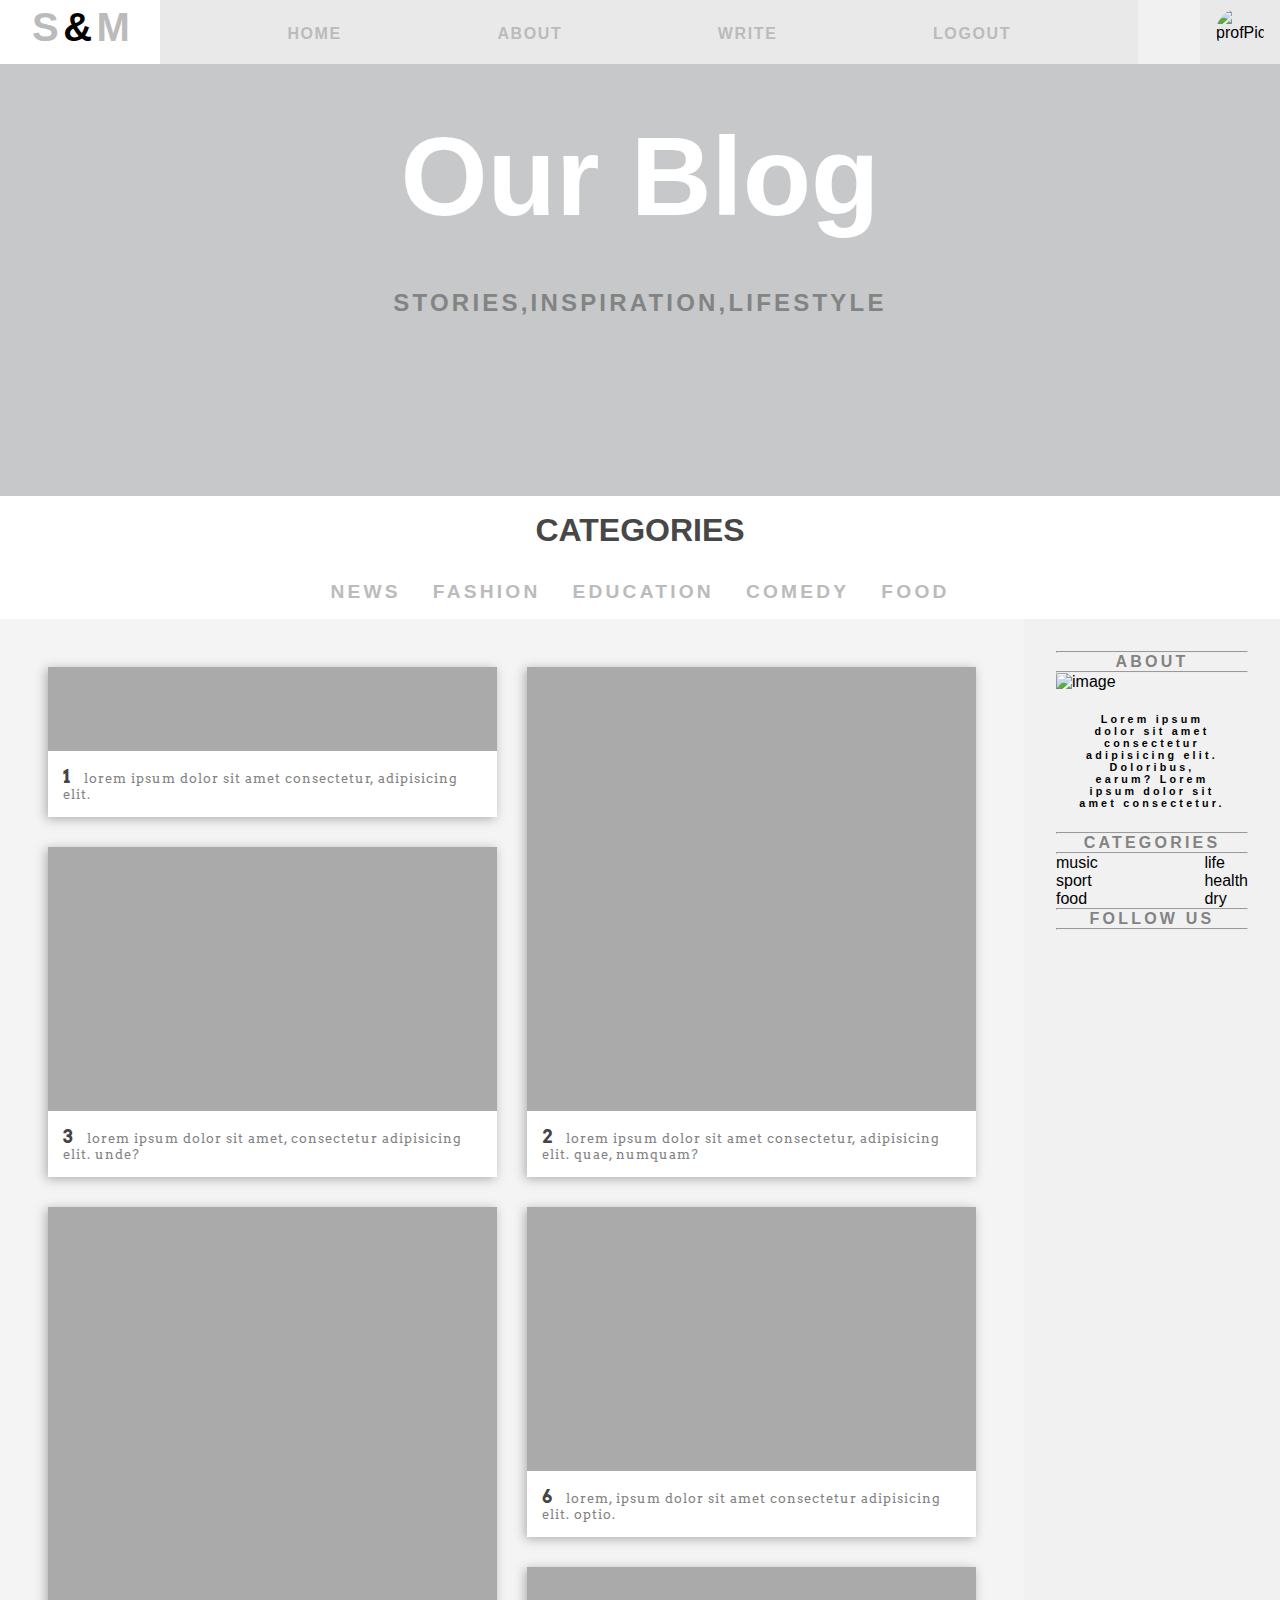
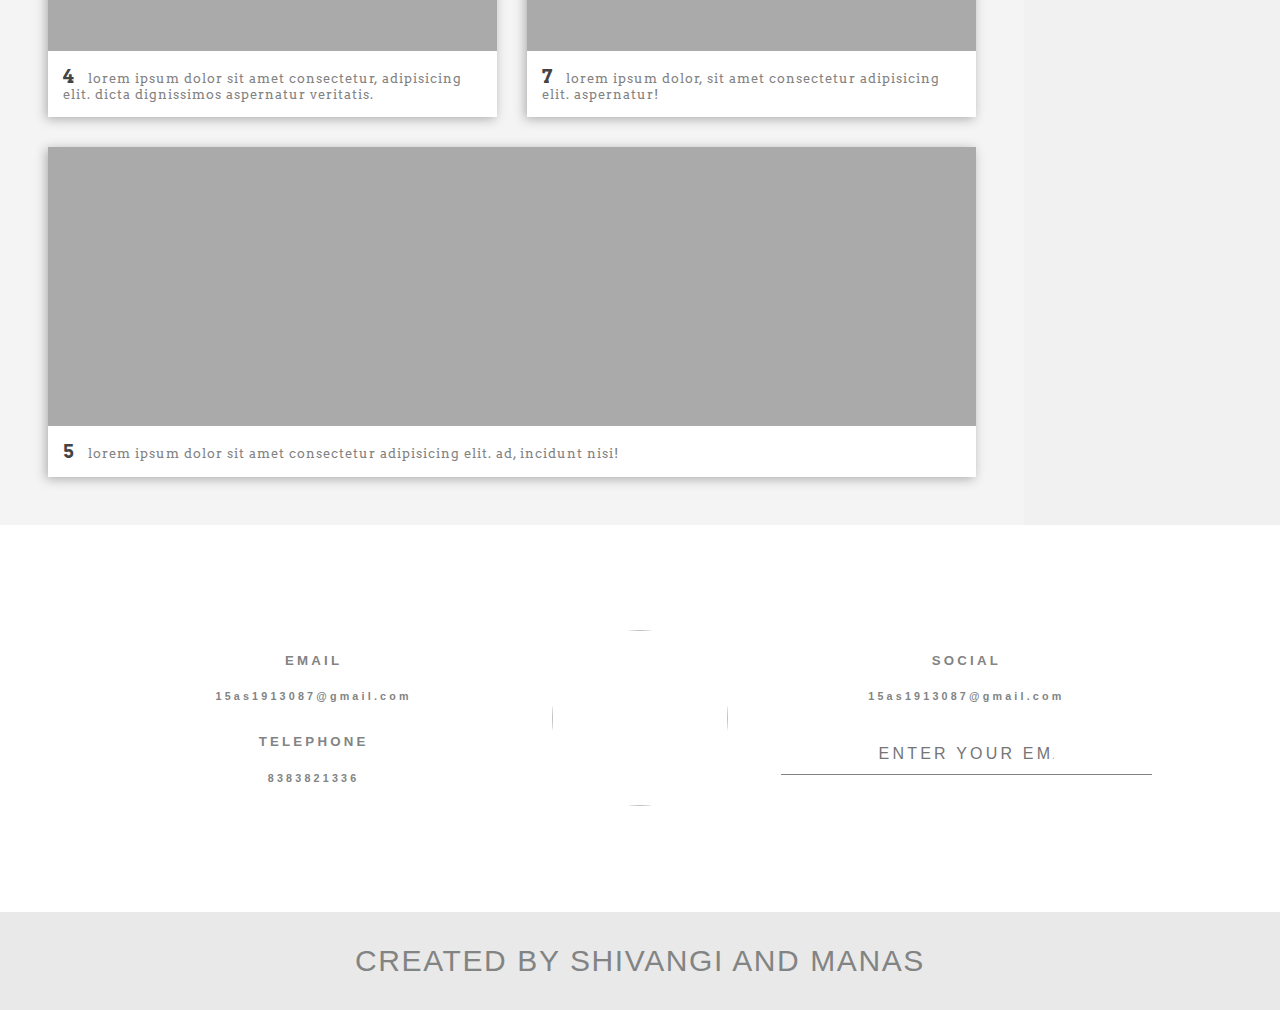
==== index.html @ f0342e8c "frst" ====
<!DOCTYPE html>
<html lang="en">

<head>
    <meta charset="UTF-8">
    <meta http-equiv="X-UA-Compatible" content="IE=edge">
    <meta name="viewport" content="width=device-width, initial-scale=1.0">
    <title>Document</title>
    <link rel="stylesheet" href="https://pro.fontawesome.com/releases/v5.10.0/css/all.css"
        integrity="sha384-AYmEC3Yw5cVb3ZcuHtOA93w35dYTsvhLPVnYs9eStHfGJvOvKxVfELGroGkvsg+p" crossorigin="anonymous" />
    <!-- CSS only -->
    <link href="https://cdn.jsdelivr.net/npm/bootstrap@5.0.1/dist/css/bootstrap.min.css" rel="stylesheet"
        integrity="sha384-+0n0xVW2eSR5OomGNYDnhzAbDsOXxcvSN1TPprVMTNDbiYZCxYbOOl7+AMvyTG2x" crossorigin="anonymous">
    <!-- JavaScript Bundle with Popper -->
    <script src="https://cdn.jsdelivr.net/npm/bootstrap@5.0.1/dist/js/bootstrap.bundle.min.js"
        integrity="sha384-gtEjrD/SeCtmISkJkNUaaKMoLD0//ElJ19smozuHV6z3Iehds+3Ulb9Bn9Plx0x4"
        crossorigin="anonymous"></script>
    <link rel="stylesheet" href="css/style.css">
    <link rel="stylesheet" href="css/app.css">
</head>

<body>
    <header class="header">
        <div class="topheader">
            <span class="spans">S</span>
            <span>&</span>
            <span class="spans">M</span>
        </div>
        <div class="middleheader">
            <ul class="ul-list">
                <li>
                    <a href="#">Home</a>
                </li>
                <li>
                    <a href="#">About</a>
                </li>
                <li>
                    <a href="#">Write</a>
                </li>
                <li>
                    <a href="#">Logout</a>
                </li>
            </ul>
        </div>
        <div class="search center">
            <i class="fas fa-search"></i>
        </div>
        <div class="lastheader center">
            <img src="https://fsa.zobj.net/crop.php?r=InzbtmXscw3rLyv4t8XH4MbergB0QC1dPXk52ElFT3FuaMseuowTc8z8wTGuk8Z8zn3yTEXZY0gIVvcdVZdEvNS4G4ETYO79TFSw2u831S9BrZtbWaYAXIcfNwRalCLfa5jTxEOp1FGATWSK"
                alt="profPic">
        </div>
    </header>
    <section>
        <div class="topsection">
            <h1>Our Blog</h1>
            <h4>Stories,Inspiration,Lifestyle</h4>
        </div>
        <div class="categories">
            <div>
                <h1>categories</h1>
            </div>
            <ul class="center">
                <li>news</li>
                <li>fashion</li>
                <li>education</li>
                <li>comedy</li>
                <li>food</li>
            </ul>
        </div>
        <div class="middlesection">
            <div class="post">
                <div class="grid">
                    <div class="item">
                        <div class="item__details">
                            Lorem ipsum dolor sit amet consectetur, adipisicing elit.
                        </div>
                    </div>
                    <div class="item item--large">
                        <div class="item__details">
                            Lorem ipsum dolor sit amet consectetur, adipisicing elit. Quae, numquam?
                        </div>
                    </div>
                    <div class="item item--medium">
                        <div class="item__details">
                            Lorem ipsum dolor sit amet, consectetur adipisicing elit. Unde?
                        </div>
                    </div>
                    <div class="item item--large">
                        <div class="item__details">
                            Lorem ipsum dolor sit amet consectetur, adipisicing elit. Dicta dignissimos aspernatur
                            veritatis.
                        </div>
                    </div>
                    <div class="item item--full">
                        <div class="item__details">
                            Lorem ipsum dolor sit amet consectetur adipisicing elit. Ad, incidunt nisi!
                        </div>
                    </div>
                    <div class="item item--medium">
                        <div class="item__details">
                            Lorem, ipsum dolor sit amet consectetur adipisicing elit. Optio.
                        </div>
                    </div>

                    <div class="item">
                        <div class="item__details">
                            Lorem ipsum dolor, sit amet consectetur adipisicing elit. Aspernatur!
                        </div>
                    </div>
                </div>
            </div>

            <div class="info">
                <hr>
                <h4>About</h4>
                <hr>
                <img src="https://encrypted-tbn0.gstatic.com/images?q=tbn:ANd9GcQRTOka7yiD9kwnZGsEZR6-w40z2R9obqb8-g&usqp=CAU"
                    alt="image">
                <h6>Lorem ipsum dolor sit amet consectetur adipisicing elit. Doloribus, earum? Lorem ipsum dolor sit
                    amet consectetur.</h6>
                <hr>
                <h4>categories</h4>
                <hr>
                <div class="category">
                    <ul>
                        <li>music</li>
                        <li>sport</li>
                        <li>food</li>
                    </ul>
                    <ul>
                        <li>life</li>
                        <li>health</li>
                        <li>dry</li>
                    </ul>
                </div>
                <hr>
                <h4>Follow Us</h4>
                <hr>
                <ul class="left">
                    <li>
                        <a href="#"><i class="fab fa-facebook"></i></a>
                    </li>
                    <li>
                        <a href="#"><i class="fab fa-twitter"></i></a>
                    </li>
                    <li>
                        <a href="#"><i class="fab fa-instagram"></i></a>
                    </li>
                    <li>
                        <a href="#"><i class="fab fa-github"></i></a>
                    </li>
                </ul>
            </div>
        </div>
        </div>
    </section>
    <footer>
        <div class="topfooter">
            <div>
                <h5>EMAIL</h5>
                <h6>15as1913087@gmail.com</h6>
            </div>
            <div>
                <h5>TELEPHONE</h5>
                <h6>8383821336</h6>
            </div>
        </div>
        <div class="middlefooter center">
            <img src="https://media1.thehungryjpeg.com/thumbs2/ori_3808936_7rit8w27x8wvdnak6pe253vjwsyclksgonb4jrkb_monogram-sm-logo-design.jpg"
                alt="">
        </div>
        <div class="lastfooter">
            <div>
                <h5>SOCIAL</h5>
                <h6>15as1913087@gmail.com</h6>
            </div>
            <div class="center last">
                <input type="text" placeholder="enter your email">
            </div>
        </div>
    </footer>
    <div class="end">Created By Shivangi and Manas</div>
</body>

</html>
---- css/style.css ----
@import url('https://fonts.googleapis.com/css2?family=Montserrat:ital,wght@1,300&display=swap');
@import url('https://fonts.googleapis.com/css2?family=Josefin+Sans:ital,wght@1,300&display=swap');
*{
    margin: 0;
    padding:0;
    box-sizing: border-box;
}
body{
    font-family: "proxima-nova-alt",Helvetica,Arial,sans-serif;
}
.header{
    height: 4rem;
    display: flex;
}
.left{
    display: flex;
}
.left li,.ul-list li{
    list-style: none;
    padding:.5rem;
}
a{
    text-decoration: none;
}
.topheader{
    width:13%;
    padding-left: 2rem;
    padding-top: 0.3rem;
}
span{
    font-size: 2.5rem;
    font-weight: bold;
}
.spans{
    color:#BBBBBB;
}
.middleheader{
    width: 80%;
    color: #BBBBBB;
    background-color: rgba(233,233,233);
    height: 100%;
    padding:0.6rem;
}
.ul-list{
    display: flex;
    justify-content: space-evenly;
    align-items: center;
    height: 3rem;
}
.ul-list li a{
    font-size: 16px;
    color: #BBBBBB;
    padding:25px 30px;
    font-weight: bold;
    text-transform: uppercase;
    letter-spacing: .1rem;
}
.ul-list li a:hover{
    color:#474747;
}
.search{
    width:4rem;
    padding:0.5rem;
    background-color: #F1F1F1;
}
.center{
    display: flex;
    justify-content: center;
    align-items: center;
}
.lastheader{
    background-color: #E9E9E9;
}
.lastheader img{
    height:4rem;
    width:4rem;
    border-radius: 50%;
    margin:.5rem;
    padding:0.5rem;
}
.topsection{
    width: 100%;
    height: 27rem;
    background-color: #c7c8c9;
}
.topsection h1{
    text-align: center;
    color:#FFFFFF;
    font-size: 7rem;
    padding: 3rem;
    font-weight:bold;
}
.topsection h4{
    text-align: center;
    font-size: 1.5rem;
    letter-spacing: .2rem;
    text-transform: uppercase;
    color: #828484;
    font-weight: bold;
}
.categories div{
    text-align: center;
    text-transform: uppercase;
    padding:1rem;
    color: #474747;
}
.categories ul li{
    list-style: none;
    padding:1rem;
    font-size:1.2rem;
    letter-spacing: .2rem;
    text-transform: uppercase;
    color:#BBBBBB;
    font-weight: bold;
}
.middlesection{
    display: flex;
}
.middlesection .post{
    width:80%;
}
.middlesection .info{
    width:20%;
    background-color: #f1f1f1;
}
.info{
    padding:2rem;
}
hr{
    text-align: center;
}
h4{
    text-align: center;
    letter-spacing: .2rem;
    text-transform: uppercase;
    color:#828484;
    font-weight: bold;
}
.info img{
    border-radius: 5%;
    height: 15rem;
    width: 15rem;
}
h6{
    margin:1.4rem;
}
.category{
    display: flex;
    display: flex;
    justify-content: space-between;
}
.category li{
    list-style: none;
}
.left li a{
    padding:.3rem;
}
.left li a i{
    font-size: 1.5rem;
}
.post{
    padding:3rem;
}
footer{
    display: flex;
    padding:6rem;
    color:#828484;
    font-weight: bold;
}
.topfooter{
    width: 40%;
}
.topfooter div{
    margin: 2rem;
}
.topfooter div h5,h6,.lastfooter div h5,h6{
    text-align: center;
    letter-spacing: .2rem;
}
.middlefooter{
    width: 20%;
}
.lastfooter{
    width:40%;
}
.middlefooter img{
    width: 11rem;
    height: 11rem;
    border-radius: 50%;
}
.lastfooter div{
    margin: 2rem;
}
.lastfooter .last{
    border-bottom: 1px solid #828484;
}
.lastfooter div input{
    width: 50%;
    padding: 0 5px;
    height: 40px;
    font-size: 16px;
    letter-spacing: .2rem;
    text-transform: uppercase;
    border: none;
    background: none;
    outline: none;
}
.end{
     background-color: #E9E9E9;
     font-size: 30px;
     text-align: center;
     padding:2rem;
     text-transform: uppercase;
     color:#828484;
     letter-spacing: .1rem;
}
---- css/app.css ----
@import url("https://fonts.googleapis.com/css?family=Arvo");
.post {
  display: -webkit-box;
  display: -ms-flexbox;
  display: flex;
  -webkit-box-pack: center;
      -ms-flex-pack: center;
          justify-content: center;
  -webkit-box-align: center;
      -ms-flex-align: center;
          align-items: center;
  position: relative;
  width: 80%;
  height: 100%;
  background: #f5f4f4;
  font-size: 13px;
  font-family: 'Arvo', monospace;
}

@supports (display: grid) {
  .post {
    display: block;
  }
}

.message {
  border: 1px solid #d2d0d0;
  padding: 2em;
  font-size: 1.7vw;
  -webkit-box-shadow: -2px 2px 10px 0px rgba(68, 68, 68, 0.4);
          box-shadow: -2px 2px 10px 0px rgba(68, 68, 68, 0.4);
}

@supports (display: grid) {
  .message {
    display: none;
  }
}

.section {
  display: none;
  padding: 2rem;
}

@media screen and (min-width: 768px) {
  .section {
    padding: 4rem;
  }
}

@supports (display: grid) {
  .section {
    display: block;
  }
}

.grid {
  display: -ms-grid;
  display: grid;
  grid-gap: 30px;
  -ms-grid-columns: (minmax(300px, 1fr))[auto-fit];
      grid-template-columns: repeat(auto-fit, minmax(300px, 1fr));
  grid-auto-rows: 150px;
  grid-auto-flow: row dense;
}

.item {
  position: relative;
  display: -webkit-box;
  display: -ms-flexbox;
  display: flex;
  -webkit-box-orient: vertical;
  -webkit-box-direction: normal;
      -ms-flex-direction: column;
          flex-direction: column;
  -webkit-box-pack: end;
      -ms-flex-pack: end;
          justify-content: flex-end;
  -webkit-box-sizing: border-box;
          box-sizing: border-box;
  background: #0c9a9a;
  color: #fff;
  -ms-grid-column: auto;
      grid-column-start: auto;
  -ms-grid-row: auto;
      grid-row-start: auto;
  color: #fff;
  background: url("https://images.unsplash.com/photo-1470124182917-cc6e71b22ecc?dpr=2&auto=format&fit=crop&w=1500&h=1000&q=80&cs=tinysrgb&crop=");
  background-size: cover;
  background-position: center;
  -webkit-box-shadow: -2px 2px 10px 0px rgba(68, 68, 68, 0.4);
          box-shadow: -2px 2px 10px 0px rgba(68, 68, 68, 0.4);
  -webkit-transition: -webkit-transform 0.3s ease-in-out;
  transition: -webkit-transform 0.3s ease-in-out;
  transition: transform 0.3s ease-in-out;
  transition: transform 0.3s ease-in-out, -webkit-transform 0.3s ease-in-out;
  cursor: pointer;
  counter-increment: item-counter;
}

.item:nth-of-type(3n) {
  background-image: url("https://images.unsplash.com/photo-1422255198496-21531f12a6e8?dpr=2&auto=format&fit=crop&w=1500&h=996&q=80&cs=tinysrgb&crop=");
}

.item:nth-of-type(4n) {
  background-image: url("https://images.unsplash.com/photo-1490914327627-9fe8d52f4d90?dpr=2&auto=format&fit=crop&w=1500&h=2250&q=80&cs=tinysrgb&crop=");
}

.item:nth-of-type(5n) {
  background-image: url("https://images.unsplash.com/photo-1476097297040-79e9e1603142?dpr=2&auto=format&fit=crop&w=1500&h=1000&q=80&cs=tinysrgb&crop=");
}

.item:nth-of-type(6n) {
  background-image: url("https://images.unsplash.com/photo-1464652149449-f3b8538144aa?dpr=2&auto=format&fit=crop&w=1500&h=1000&q=80&cs=tinysrgb&crop=");
}

.item:after {
  content: '';
  position: absolute;
  width: 100%;
  height: 100%;
  background-color: black;
  opacity: 0.3;
  -webkit-transition: opacity 0.3s ease-in-out;
  transition: opacity 0.3s ease-in-out;
}

.item:hover {
  -webkit-transform: scale(1.05);
          transform: scale(1.05);
}

.item:hover:after {
  opacity: 0;
}

.item--medium {
  -ms-grid-row-span: 2;
      grid-row-end: span 2;
}

.item--large {
  -ms-grid-row-span: 3;
      grid-row-end: span 3;
}

.item--full {
  grid-column-end: auto;
}

@media screen and (min-width: 768px) {
  .item--full {
    grid-column: 1/-1;
    -ms-grid-row-span: 2;
        grid-row-end: span 2;
  }
}

.item__details {
  position: relative;
  z-index: 1;
  padding: 15px;
  color: #444;
  background: #fff;
  text-transform: lowercase;
  letter-spacing: 1px;
  color: #828282;
}

.item__details:before {
  content: counter(item-counter);
  font-weight: bold;
  font-size: 1.1rem;
  padding-right: 0.5em;
  color: #444;
}
/*# sourceMappingURL=app.css.map */
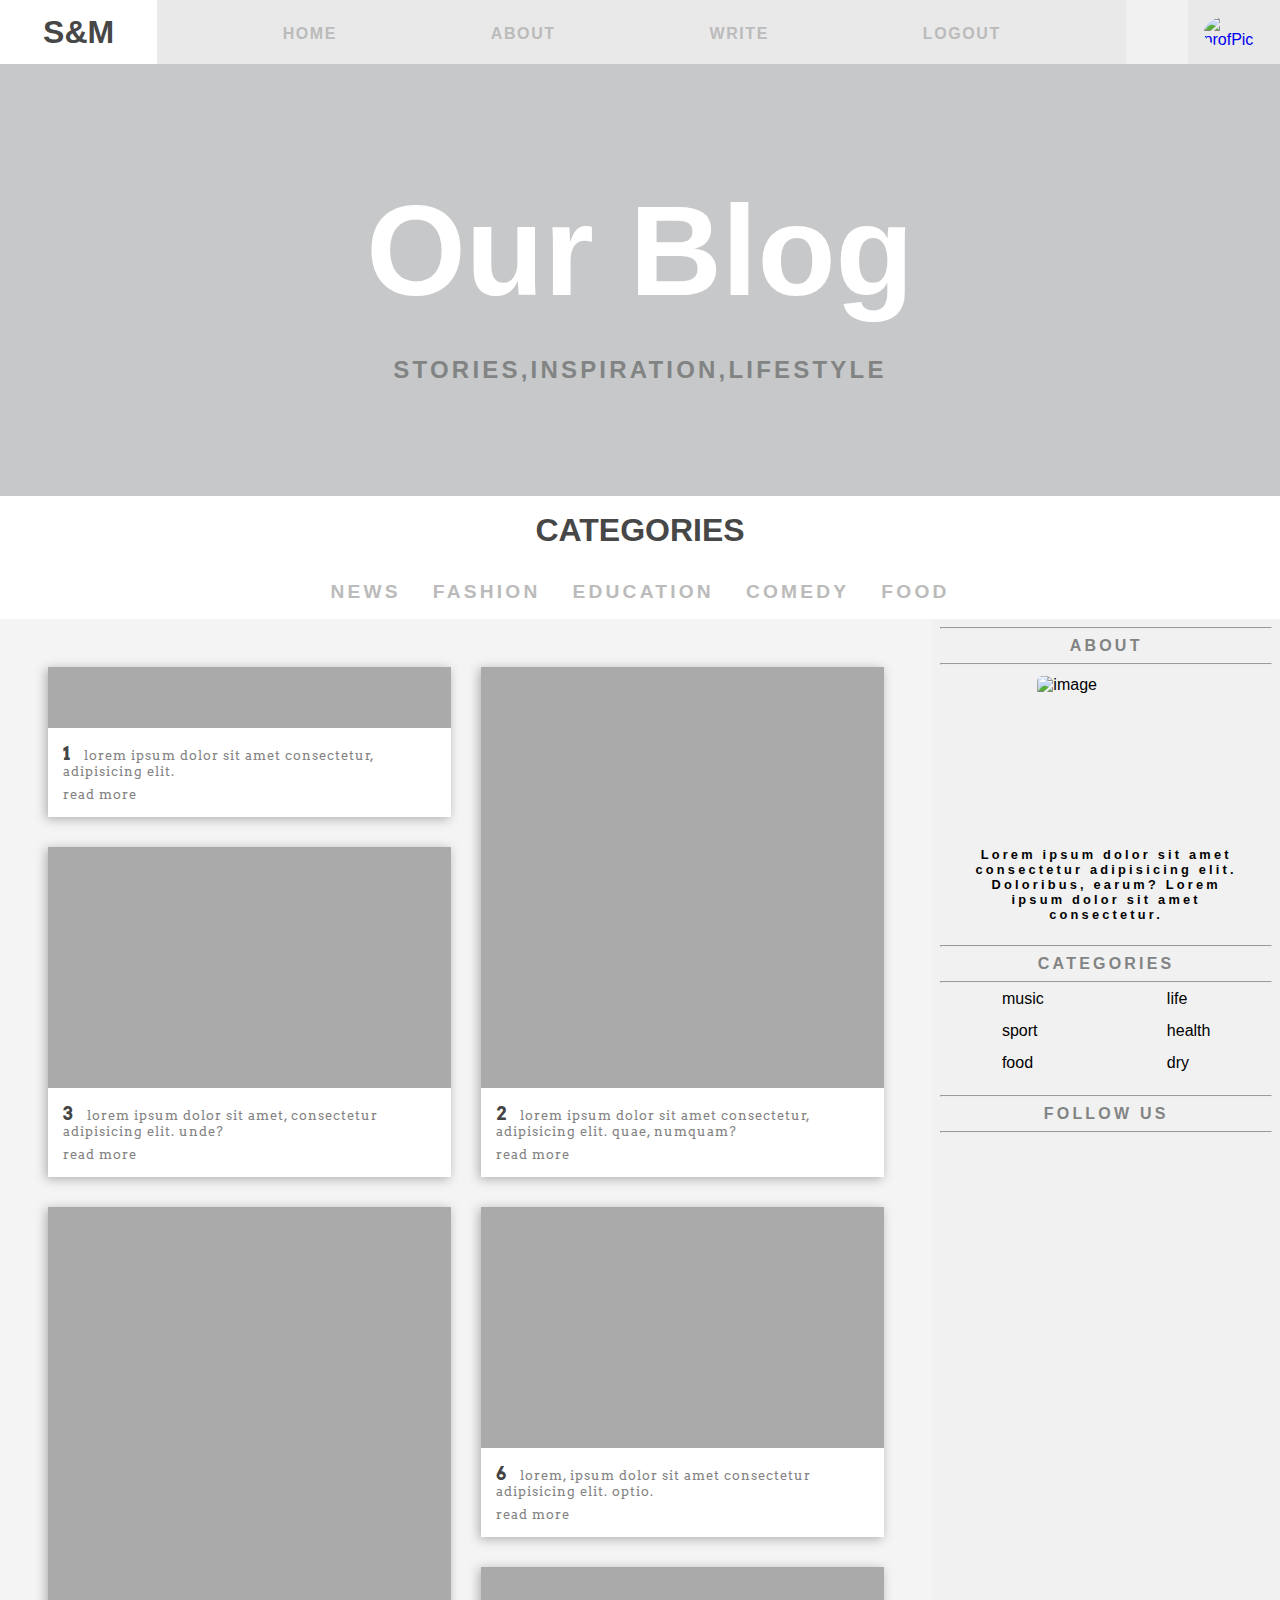
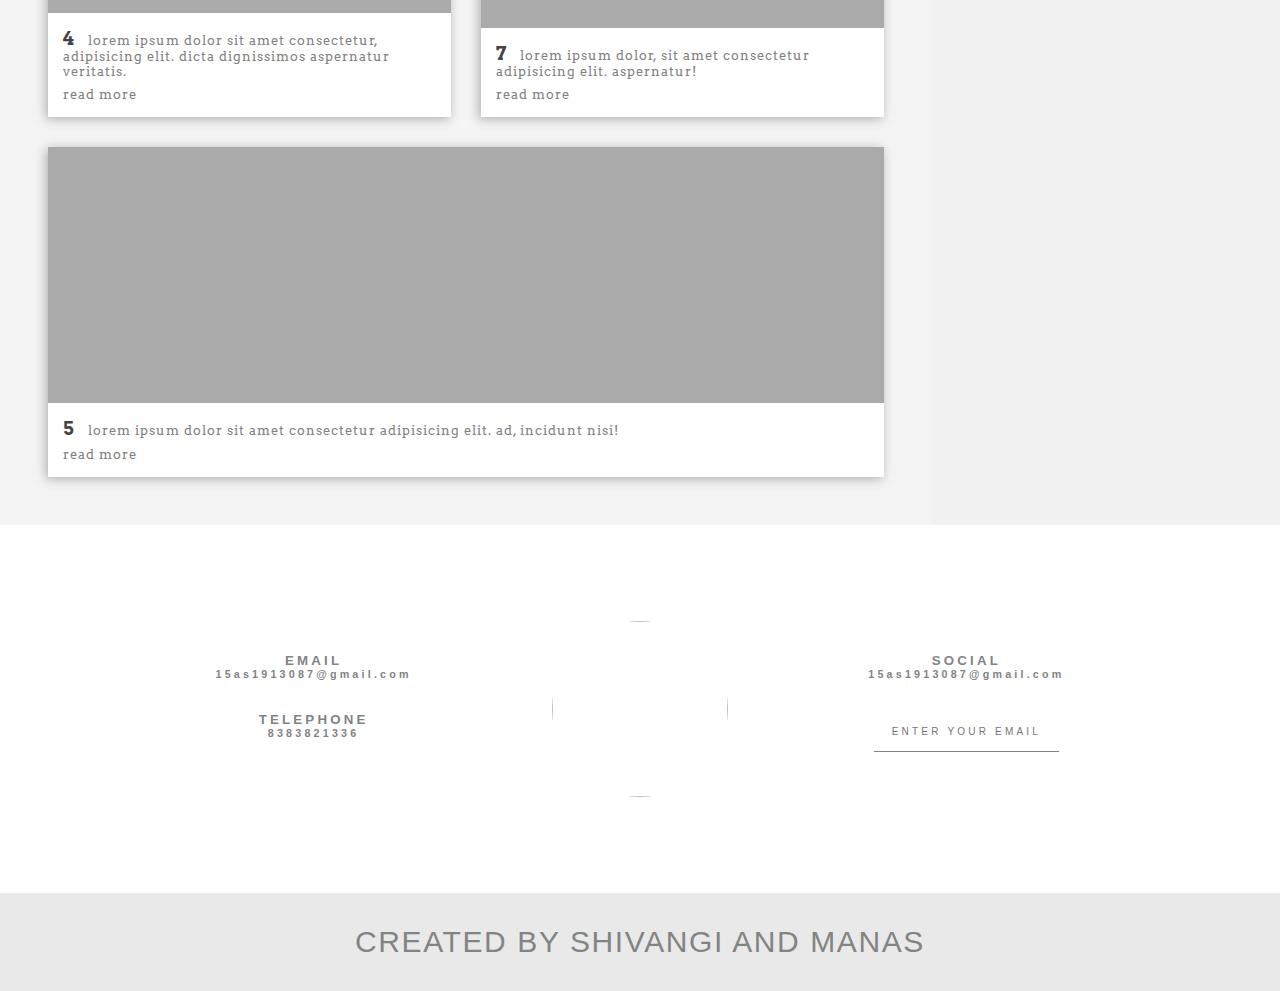
==== commit da5b0adf: "third" ====
--- a/index.html
+++ b/index.html
@@ -8,28 +8,20 @@
     <title>Document</title>
     <link rel="stylesheet" href="https://pro.fontawesome.com/releases/v5.10.0/css/all.css"
         integrity="sha384-AYmEC3Yw5cVb3ZcuHtOA93w35dYTsvhLPVnYs9eStHfGJvOvKxVfELGroGkvsg+p" crossorigin="anonymous" />
-    <!-- CSS only -->
-    <link href="https://cdn.jsdelivr.net/npm/bootstrap@5.0.1/dist/css/bootstrap.min.css" rel="stylesheet"
-        integrity="sha384-+0n0xVW2eSR5OomGNYDnhzAbDsOXxcvSN1TPprVMTNDbiYZCxYbOOl7+AMvyTG2x" crossorigin="anonymous">
-    <!-- JavaScript Bundle with Popper -->
-    <script src="https://cdn.jsdelivr.net/npm/bootstrap@5.0.1/dist/js/bootstrap.bundle.min.js"
-        integrity="sha384-gtEjrD/SeCtmISkJkNUaaKMoLD0//ElJ19smozuHV6z3Iehds+3Ulb9Bn9Plx0x4"
-        crossorigin="anonymous"></script>
     <link rel="stylesheet" href="css/style.css">
     <link rel="stylesheet" href="css/app.css">
 </head>
 
 <body>
     <header class="header">
-        <div class="topheader">
-            <span class="spans">S</span>
-            <span>&</span>
-            <span class="spans">M</span>
+        <div class="topheader center">
+            <span class="spans spans_item">S&M</span>
         </div>
+        <div class="openmenu"><i class="fas fa-bars"></i></div>
         <div class="middleheader">
             <ul class="ul-list">
                 <li>
-                    <a href="#">Home</a>
+                    <a href="index.html">Home</a>
                 </li>
                 <li>
                     <a href="#">About</a>
@@ -40,18 +32,20 @@
                 <li>
                     <a href="#">Logout</a>
                 </li>
+                <div class="closemenu"><i class="fas fa-times"></i></div>
             </ul>
         </div>
         <div class="search center">
             <i class="fas fa-search"></i>
         </div>
         <div class="lastheader center">
-            <img src="https://fsa.zobj.net/crop.php?r=InzbtmXscw3rLyv4t8XH4MbergB0QC1dPXk52ElFT3FuaMseuowTc8z8wTGuk8Z8zn3yTEXZY0gIVvcdVZdEvNS4G4ETYO79TFSw2u831S9BrZtbWaYAXIcfNwRalCLfa5jTxEOp1FGATWSK"
-                alt="profPic">
+            <a href="update.html"><img
+                    src="https://fsa.zobj.net/crop.php?r=InzbtmXscw3rLyv4t8XH4MbergB0QC1dPXk52ElFT3FuaMseuowTc8z8wTGuk8Z8zn3yTEXZY0gIVvcdVZdEvNS4G4ETYO79TFSw2u831S9BrZtbWaYAXIcfNwRalCLfa5jTxEOp1FGATWSK"
+                    alt="profPic"></a>
         </div>
     </header>
     <section>
-        <div class="topsection">
+        <div class="topsection center">
             <h1>Our Blog</h1>
             <h4>Stories,Inspiration,Lifestyle</h4>
         </div>
@@ -59,7 +53,7 @@
             <div>
                 <h1>categories</h1>
             </div>
-            <ul class="center">
+            <ul class="center column">
                 <li>news</li>
                 <li>fashion</li>
                 <li>education</li>
@@ -73,38 +67,52 @@
                     <div class="item">
                         <div class="item__details">
                             Lorem ipsum dolor sit amet consectetur, adipisicing elit.
+                            <span class="read">Read More</span>
+                            <i class="fas fa-arrow-right"></i>
                         </div>
                     </div>
                     <div class="item item--large">
                         <div class="item__details">
                             Lorem ipsum dolor sit amet consectetur, adipisicing elit. Quae, numquam?
+                            <span class="read">Read More</span>
+                            <i class="fas fa-arrow-right"></i>
                         </div>
                     </div>
                     <div class="item item--medium">
                         <div class="item__details">
                             Lorem ipsum dolor sit amet, consectetur adipisicing elit. Unde?
+                            <span class="read">Read More</span>
+                            <i class="fas fa-arrow-right"></i>
                         </div>
                     </div>
                     <div class="item item--large">
                         <div class="item__details">
                             Lorem ipsum dolor sit amet consectetur, adipisicing elit. Dicta dignissimos aspernatur
                             veritatis.
+                            <span class="read">Read More</span>
+                            <i class="fas fa-arrow-right"></i>
                         </div>
                     </div>
                     <div class="item item--full">
                         <div class="item__details">
                             Lorem ipsum dolor sit amet consectetur adipisicing elit. Ad, incidunt nisi!
+                            <span class="read">Read More</span>
+                            <i class="fas fa-arrow-right"></i>
                         </div>
                     </div>
                     <div class="item item--medium">
                         <div class="item__details">
                             Lorem, ipsum dolor sit amet consectetur adipisicing elit. Optio.
+                            <span class="read">Read More</span>
+                            <i class="fas fa-arrow-right"></i>
                         </div>
                     </div>
 
                     <div class="item">
                         <div class="item__details">
                             Lorem ipsum dolor, sit amet consectetur adipisicing elit. Aspernatur!
+                            <span class="read">Read More</span>
+                            <i class="fas fa-arrow-right"></i>
                         </div>
                     </div>
                 </div>
@@ -180,6 +188,7 @@
         </div>
     </footer>
     <div class="end">Created By Shivangi and Manas</div>
+    <script src="index.js"></script>
 </body>
 
 </html>--- a/css/style.css
+++ b/css/style.css
@@ -24,15 +24,13 @@
 }
 .topheader{
     width:13%;
-    padding-left: 2rem;
-    padding-top: 0.3rem;
-}
-span{
-    font-size: 2.5rem;
+}
+.spans_item{
+    font-size: 2rem;
     font-weight: bold;
 }
 .spans{
-    color:#BBBBBB;
+    color:#474747;
 }
 .middleheader{
     width: 80%;
@@ -78,19 +76,33 @@
     margin:.5rem;
     padding:0.5rem;
 }
+.header .openmenu{
+    font-size:2.2rem;
+    margin: auto auto;
+    cursor: pointer;
+    display: none;
+}
+.header .ul-list .closemenu{
+    font-size:2.2rem;
+    margin: auto auto;
+    cursor: pointer;
+    display: none;
+}
+
 .topsection{
     width: 100%;
     height: 27rem;
     background-color: #c7c8c9;
+    flex-direction: column;
 }
 .topsection h1{
     text-align: center;
     color:#FFFFFF;
-    font-size: 7rem;
-    padding: 3rem;
+    font-size: 8rem;
     font-weight:bold;
 }
 .topsection h4{
+    padding-top: 2rem;
     text-align: center;
     font-size: 1.5rem;
     letter-spacing: .2rem;
@@ -129,31 +141,40 @@
 hr{
     text-align: center;
 }
-h4{
+.info h4{
     text-align: center;
     letter-spacing: .2rem;
     text-transform: uppercase;
     color:#828484;
     font-weight: bold;
+    font-size: 1.7rem;
+    padding: 0.5rem;
 }
 .info img{
-    border-radius: 5%;
+    padding: 0.7rem;
+    border-radius: 10%;
     height: 15rem;
     width: 15rem;
 }
-h6{
+.info h6{
     margin:1.4rem;
+    font-size: 0.8rem;
 }
 .category{
     display: flex;
-    display: flex;
     justify-content: space-between;
+    margin-bottom: 1rem;
+    line-height: 2rem;
 }
 .category li{
     list-style: none;
 }
+.left{
+    padding: 1rem;
+}
 .left li a{
-    padding:.3rem;
+    padding:.5rem;
+    font-size: 1rem;
 }
 .left li a i{
     font-size: 1.5rem;
@@ -191,19 +212,18 @@
 .lastfooter div{
     margin: 2rem;
 }
-.lastfooter .last{
-    border-bottom: 1px solid #828484;
-}
 .lastfooter div input{
     width: 50%;
     padding: 0 5px;
     height: 40px;
-    font-size: 16px;
+    font-size: 10px;
     letter-spacing: .2rem;
     text-transform: uppercase;
     border: none;
     background: none;
     outline: none;
+    text-align: center;
+    border-bottom: 1px solid #828484;
 }
 .end{
      background-color: #E9E9E9;
@@ -214,3 +234,185 @@
      color:#828484;
      letter-spacing: .1rem;
 }
+
+@media(max-width:800px){
+    .middleheader{
+       display: none;
+   } 
+   .middleheader .ul-list{
+       height: 40vh;
+       width: 100vw;
+       position: fixed;
+       top: 0;
+       right: 0;
+       left:0;
+       z-index:10;
+       flex-direction: column;
+       justify-content: center;
+       align-items: center;
+       background-color: #e9e9e9;
+       transition: top 1s ease;
+       display: none;
+   }
+   .header .openmenu{
+       display: block;
+       width: 20%;
+       height: 4rem;
+       position: absolute;
+       top: 0;
+       right: 0;
+       background-color: #f1f1f1;
+       color: #828484;
+   }
+   .header .ul-list .closemenu{
+       display: block;
+       position: absolute;
+       top:10px;
+       left: 10px;
+       color: #474747;
+   }
+   .openmenu i{
+       margin: 15px;
+   }
+   .topheader{
+       width: 40%;
+       font-size: 2rem;
+   }
+   .search{
+       width: 20%;
+   }
+   .lastheader{
+       width: 20%;
+   }
+   .info{
+       display: none;
+   }
+}
+@media(max-width:800px){
+    .middleheader{
+       display: none;
+   } 
+   .middleheader .ul-list{
+       height: 40vh;
+       width: 100vw;
+       position: fixed;
+       top: 0;
+       right: 0;
+       left:0;
+       z-index:10;
+       flex-direction: column;
+       justify-content: center;
+       align-items: center;
+       background-color: #e9e9e9;
+       transition: top 1s ease;
+       display: none;
+   }
+   .header .openmenu{
+       display: block;
+       width: 20%;
+       height: 4rem;
+       position: absolute;
+       top: 0;
+       right: 0;
+       background-color: #f1f1f1;
+       color: #828484;
+   }
+   .header .ul-list .closemenu{
+       display: block;
+       position: absolute;
+       top:10px;
+       left: 10px;
+       color: #474747;
+   }
+   .openmenu i{
+       margin: 15px;
+   }
+   .topheader{
+       width: 40%;
+       font-size: 2rem;
+   }
+   .search{
+       width: 20%;
+   }
+   .lastheader{
+       width: 20%;
+   }
+   .info{
+       display: none;
+   }
+}
+@media(max-width:610px){
+    .topsection{
+        height:20rem;
+        margin: auto auto;
+    }
+    .topsection h1{
+       font-size: 4rem;
+    }
+    .topsection h4{
+       font-size: 0.7rem;
+    }
+}
+@media(max-width:690px){
+      .categories{
+        box-sizing: border-box;
+      }
+      .categories ul li{
+          font-size: 1rem;
+      }
+}
+@media(max-width:900px){
+     .column{
+         display: flex;
+         justify-content: center;
+         align-items: center;
+        flex-wrap: wrap;
+    }
+    .middlesection .post{
+        width:100%;
+    }
+     footer{
+        display: flex;
+        flex-direction: column;
+        justify-content: center;
+        align-items: center;
+        
+     }
+     .topfooter,.lastfooter{
+         width:100vw;
+     }
+    .middlefooter{
+        display: none;
+    }
+}
+@media(max-width:1300px){
+    .middlesection .info{
+        width: 30%;
+    }
+    .info{
+        padding: 0.5rem;
+    }
+    .info h4{
+        font-size: 1rem;
+    }
+    .info img{
+        width: 10rem;
+        height: 10rem;
+        display: block;
+        margin: auto;
+    }
+    .category{
+        justify-content: space-around;
+    }
+    .left{
+        display: flex;
+        justify-content: center;
+    }
+    .left li a{
+        padding: .2rem;
+        font-size: 1rem;
+    }
+    .left li a i{
+        font-size: 1rem;
+    }
+}
--- a/css/app.css
+++ b/css/app.css
@@ -62,6 +62,10 @@
       grid-template-columns: repeat(auto-fit, minmax(300px, 1fr));
   grid-auto-rows: 150px;
   grid-auto-flow: row dense;
+}
+
+.item__details .read {
+  text-align: left;
 }
 
 .item {
@@ -174,4 +178,10 @@
   padding-right: 0.5em;
   color: #444;
 }
+
+.read {
+  display: block;
+  font-size: 13px;
+  margin-top: .5rem;
+}
 /*# sourceMappingURL=app.css.map */